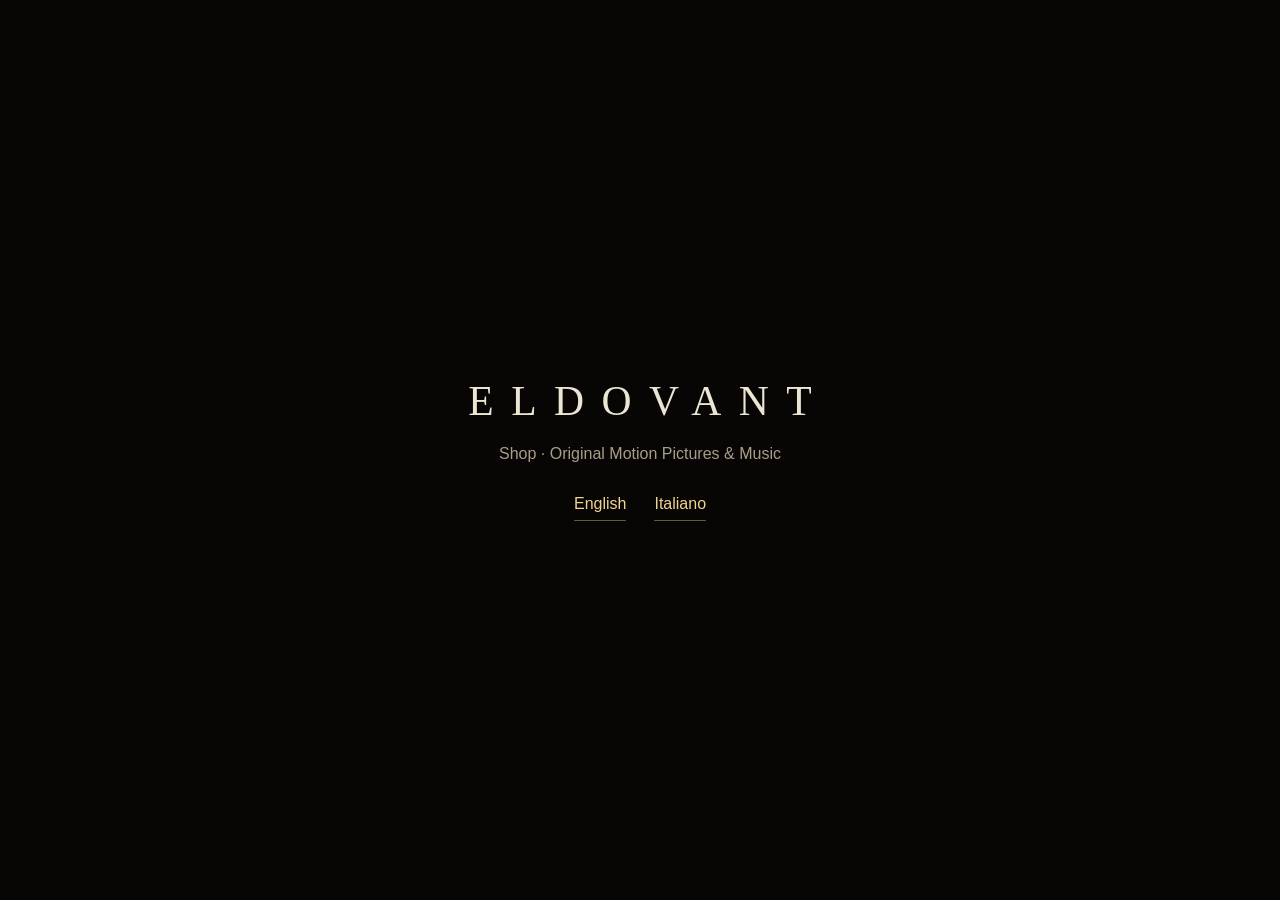
==== index.html @ d2341988 "Add files via upload" ====
<!DOCTYPE html>
<html lang="en">
<head>
<meta charset="utf-8">
<meta name="viewport" content="width=device-width, initial-scale=1">
<title>ELDOVANT Shop — Original Motion Pictures &amp; Music</title>
<meta name="description" content="The official ELDOVANT shop. English and Italian editions.">
<!-- build:seo:start -->
<link rel="canonical" href="https://shop.eldovant.com/">
<link rel="alternate" hreflang="en" href="https://shop.eldovant.com/en/">
<link rel="alternate" hreflang="it" href="https://shop.eldovant.com/it/">
<link rel="alternate" hreflang="x-default" href="https://shop.eldovant.com/">
<meta property="og:type" content="website">
<meta property="og:site_name" content="ELDOVANT Shop">
<meta property="og:title" content="ELDOVANT Shop — Original Motion Pictures &amp; Music">
<meta property="og:description" content="The official ELDOVANT shop. English and Italian editions.">
<meta property="og:url" content="https://shop.eldovant.com/">
<meta property="og:locale" content="en_US">
<meta property="og:locale:alternate" content="it_IT">
<meta property="og:image" content="https://shop.eldovant.com/assets/og-brand.jpg">
<meta property="og:image:width" content="1200">
<meta property="og:image:height" content="630">
<meta name="twitter:card" content="summary_large_image">
<script type="application/ld+json">{"@context":"https://schema.org","@type":"Organization","name":"ELDOVANT","url":"https://www.eldovant.com/","logo":"https://www.eldovant.com/apple-touch-icon.png","slogan":"Original Motion Pictures & Music","sameAs":["https://www.youtube.com/@eldovant","https://www.instagram.com/eldovant","https://www.tiktok.com/@eldovant","https://www.facebook.com/eldovant","https://x.com/eldovant"]}</script>
<script type="application/ld+json">{"@context":"https://schema.org","@type":"WebSite","name":"ELDOVANT Shop","url":"https://shop.eldovant.com/","inLanguage":["en","it"],"publisher":{"@type":"Organization","name":"ELDOVANT","url":"https://www.eldovant.com/"}}</script>
<!-- build:seo:end -->
<meta name="color-scheme" content="dark light">
<link rel="icon" href="/favicon.ico" sizes="48x48 96x96 144x144">
<link rel="icon" type="image/png" href="/favicon-48x48.png" sizes="48x48">
<link rel="icon" type="image/png" href="/favicon-96x96.png" sizes="96x96">
<link rel="icon" type="image/png" href="/favicon.png" sizes="192x192">
<link rel="apple-touch-icon" href="/apple-touch-icon.png" sizes="180x180">
<style>
  body{margin:0;min-height:100svh;display:grid;place-items:center;background:#070605;color:#ece5d3;font:400 16px/1.5 -apple-system,BlinkMacSystemFont,'Segoe UI',Helvetica,Arial,sans-serif;text-align:center}
  main{display:grid;gap:18px;padding:32px}
  h1{margin:0;font:300 clamp(1.6rem,6vw,2.6rem)/1.1 Georgia,'Times New Roman',serif;letter-spacing:.42em;padding-left:.42em}
  p{margin:0;color:#a89d89}
  nav{display:flex;gap:28px;justify-content:center;margin-top:8px}
  a{color:#f1d48f;text-decoration:none;border-bottom:1px solid rgba(241,212,143,.4);padding-bottom:4px}
  a:hover,a:focus-visible{border-bottom-color:#f1d48f}
</style>
<script>
/* Entry point only. People arriving here are sent, in ONE step, to the right language:
   1) the language they chose with the switcher (eld-lang), 2) the browser's preferred language, 3) English.
   Every localized URL (/en/…, /it/…) is a real page that never redirects, so search engines can index both.
   The links below are real links: this page also works without JavaScript. */
(function(){
  /* Search-engine and link-preview crawlers are never redirected: they read this page as it is and follow the real /en/ and /it/ links. */
  var ua=navigator.userAgent||''; if(/bot|crawl|spider|slurp|mediapartners|facebookexternalhit|embedly|preview|lighthouse|headless/i.test(ua)) return;
  try{
    var lang=null;
    try{ var s=localStorage.getItem('eld-lang'); if(s==='it'||s==='en') lang=s; }catch(e){}
    if(!lang){
      var list=(navigator.languages&&navigator.languages.length)?navigator.languages:[navigator.language||'en'];
      for(var i=0;i<list.length&&!lang;i++){ var m=/^(it|en)\b/i.exec(list[i]||''); if(m) lang=m[1].toLowerCase(); }
    }
    location.replace('/'+(lang||'en')+'/'+location.search+location.hash);
  }catch(e){}
})();
</script>
<noscript><meta http-equiv="refresh" content="0;url=/en/"></noscript>
</head>
<body>
<main>
  <h1>ELDOVANT</h1>
  <p>Shop · Original Motion Pictures &amp; Music</p>
  <nav aria-label="Language"><a href="/en/" hreflang="en" lang="en">English</a><a href="/it/" hreflang="it" lang="it">Italiano</a></nav>
</main>
</body>
</html>
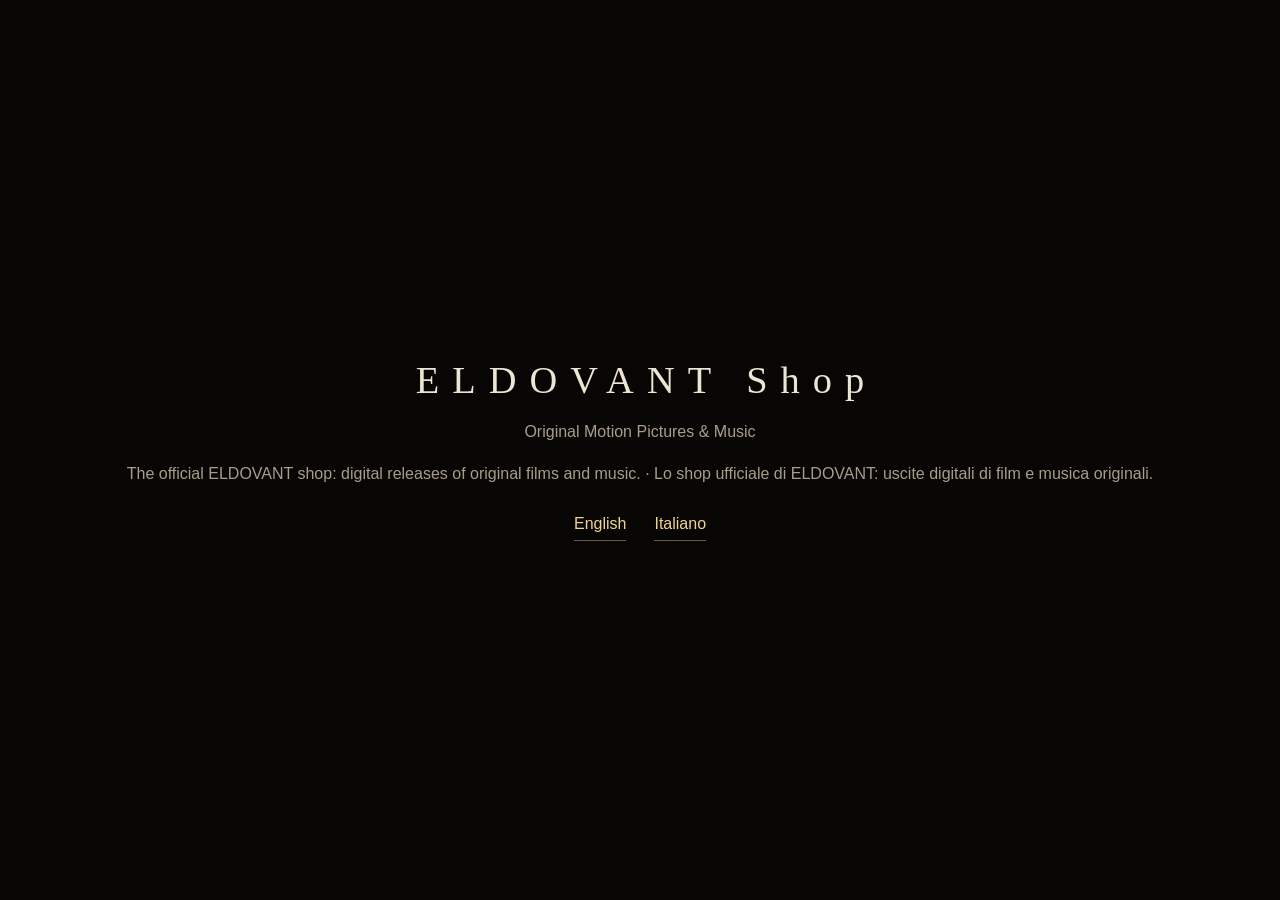
==== commit 8e325f3f: "Shop: site-name markup (WebSite node on root, /en/, /it/), sitemap root, audit script Co-Authored-By" ====
--- a/index.html
+++ b/index.html
@@ -4,7 +4,7 @@
 <meta charset="utf-8">
 <meta name="viewport" content="width=device-width, initial-scale=1">
 <title>ELDOVANT Shop — Original Motion Pictures &amp; Music</title>
-<meta name="description" content="The official ELDOVANT shop. English and Italian editions.">
+<meta name="description" content="The official ELDOVANT shop: digital releases of original films and music.">
 <!-- build:seo:start -->
 <link rel="canonical" href="https://shop.eldovant.com/">
 <link rel="alternate" hreflang="en" href="https://shop.eldovant.com/en/">
@@ -13,7 +13,7 @@
 <meta property="og:type" content="website">
 <meta property="og:site_name" content="ELDOVANT Shop">
 <meta property="og:title" content="ELDOVANT Shop — Original Motion Pictures &amp; Music">
-<meta property="og:description" content="The official ELDOVANT shop. English and Italian editions.">
+<meta property="og:description" content="The official ELDOVANT shop: digital releases of original films and music.">
 <meta property="og:url" content="https://shop.eldovant.com/">
 <meta property="og:locale" content="en_US">
 <meta property="og:locale:alternate" content="it_IT">
@@ -21,8 +21,8 @@
 <meta property="og:image:width" content="1200">
 <meta property="og:image:height" content="630">
 <meta name="twitter:card" content="summary_large_image">
-<script type="application/ld+json">{"@context":"https://schema.org","@type":"Organization","name":"ELDOVANT","url":"https://www.eldovant.com/","logo":"https://www.eldovant.com/apple-touch-icon.png","slogan":"Original Motion Pictures & Music","sameAs":["https://www.youtube.com/@eldovant","https://www.instagram.com/eldovant","https://www.tiktok.com/@eldovant","https://www.facebook.com/eldovant","https://x.com/eldovant"]}</script>
-<script type="application/ld+json">{"@context":"https://schema.org","@type":"WebSite","name":"ELDOVANT Shop","url":"https://shop.eldovant.com/","inLanguage":["en","it"],"publisher":{"@type":"Organization","name":"ELDOVANT","url":"https://www.eldovant.com/"}}</script>
+<script type="application/ld+json">{"@context":"https://schema.org","@type":"Organization","@id":"https://www.eldovant.com/#organization","name":"ELDOVANT","alternateName":["Eldovant"],"url":"https://www.eldovant.com/","logo":"https://www.eldovant.com/apple-touch-icon.png","slogan":"Original Motion Pictures & Music","sameAs":["https://www.youtube.com/@eldovant","https://www.instagram.com/eldovant","https://www.tiktok.com/@eldovant","https://www.facebook.com/eldovant","https://x.com/eldovant"]}</script>
+<script type="application/ld+json">{"@context":"https://schema.org","@type":"WebSite","@id":"https://shop.eldovant.com/#website","name":"ELDOVANT Shop","alternateName":["Eldovant Shop","ELDOVANT"],"url":"https://shop.eldovant.com/","inLanguage":["en","it"],"publisher":{"@id":"https://www.eldovant.com/#organization"}}</script>
 <!-- build:seo:end -->
 <meta name="color-scheme" content="dark light">
 <link rel="icon" href="/favicon.ico" sizes="48x48 96x96 144x144">
@@ -33,7 +33,7 @@
 <style>
   body{margin:0;min-height:100svh;display:grid;place-items:center;background:#070605;color:#ece5d3;font:400 16px/1.5 -apple-system,BlinkMacSystemFont,'Segoe UI',Helvetica,Arial,sans-serif;text-align:center}
   main{display:grid;gap:18px;padding:32px}
-  h1{margin:0;font:300 clamp(1.6rem,6vw,2.6rem)/1.1 Georgia,'Times New Roman',serif;letter-spacing:.42em;padding-left:.42em}
+  h1{margin:0;font:300 clamp(1.25rem,5vw,2.4rem)/1.1 Georgia,'Times New Roman',serif;letter-spacing:.34em;padding-left:.34em;overflow-wrap:anywhere}
   p{margin:0;color:#a89d89}
   nav{display:flex;gap:28px;justify-content:center;margin-top:8px}
   a{color:#f1d48f;text-decoration:none;border-bottom:1px solid rgba(241,212,143,.4);padding-bottom:4px}
@@ -46,7 +46,7 @@
    The links below are real links: this page also works without JavaScript. */
 (function(){
   /* Search-engine and link-preview crawlers are never redirected: they read this page as it is and follow the real /en/ and /it/ links. */
-  var ua=navigator.userAgent||''; if(/bot|crawl|spider|slurp|mediapartners|facebookexternalhit|embedly|preview|lighthouse|headless/i.test(ua)) return;
+  var ua=navigator.userAgent||''; if(/bot|crawl|spider|slurp|google|bing|yandex|baidu|duckduck|yahoo|seznam|naver|applebot|petalbot|ahrefs|semrush|facebookexternalhit|twitter|linkedin|whatsapp|telegram|slackbot|discord|embedly|preview|lighthouse|pagespeed|inspection|gtmetrix|headless|phantom/i.test(ua)) return;
   try{
     var lang=null;
     try{ var s=localStorage.getItem('eld-lang'); if(s==='it'||s==='en') lang=s; }catch(e){}
@@ -58,12 +58,12 @@
   }catch(e){}
 })();
 </script>
-<noscript><meta http-equiv="refresh" content="0;url=/en/"></noscript>
 </head>
 <body>
 <main>
-  <h1>ELDOVANT</h1>
-  <p>Shop · Original Motion Pictures &amp; Music</p>
+  <h1>ELDOVANT Shop</h1>
+  <p>Original Motion Pictures &amp; Music</p>
+  <p>The official ELDOVANT shop: digital releases of original films and music. · Lo shop ufficiale di ELDOVANT: uscite digitali di film e musica originali.</p>
   <nav aria-label="Language"><a href="/en/" hreflang="en" lang="en">English</a><a href="/it/" hreflang="it" lang="it">Italiano</a></nav>
 </main>
 </body>
